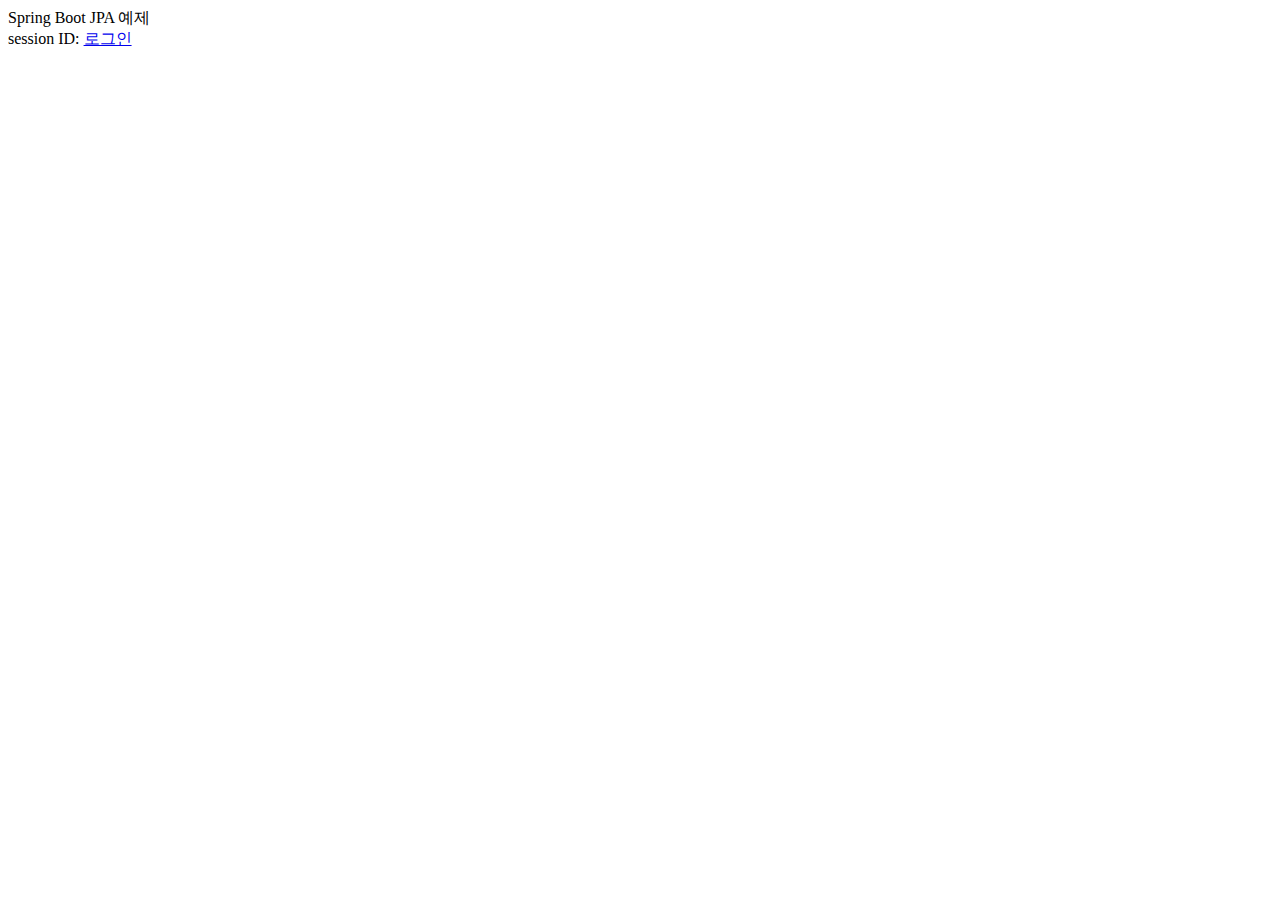
==== src/main/resources/templates/fragments/nav.html @ 5be4cbd6 "Initial commit" ====
<!DOCTYPE html>
<html lang="ko" xmlns:th="http://www.thymeleaf.org">

<div th:fragment="fragment-nav" class="container-fluid  bg-brown">
    <div class="container-fluid bg-dark text-white px-4 py-2">
        <div class="row align-items-center px-2">
            <div class="col "><a class="banner" th:href="@{/}"><span class="h1 p-2">
                Spring Boot JPA 예제</span></a></div>
            <div class="col text-end">
                <span class="lead mx-1 text-white">session ID:</span>
                <span class="updown"></span>
                <a href="#"> <span class="h5 p-2 text-white">로그인</span></a>
            </div>
        </div>
    </div>

</html>
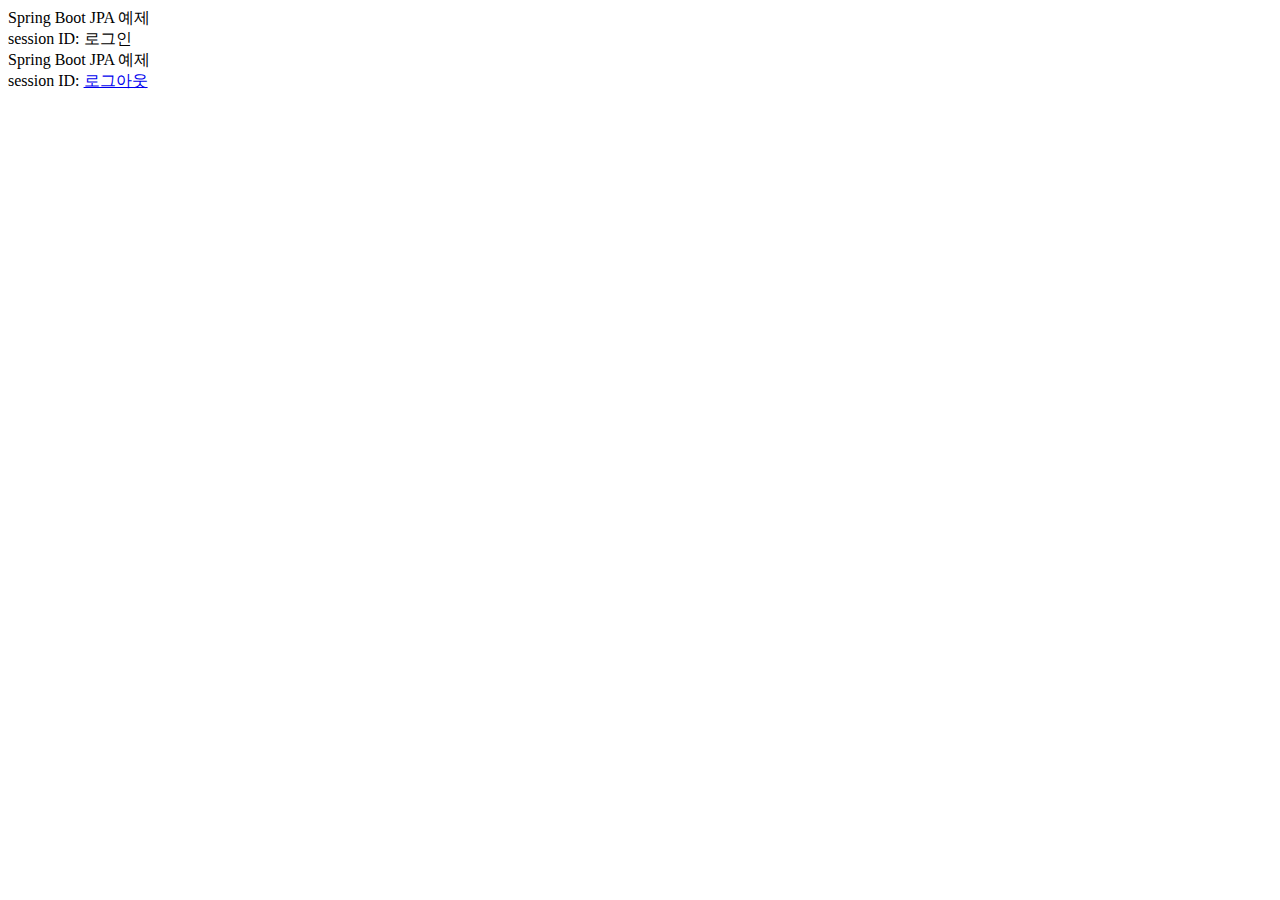
==== commit ca0d35a7: "Spring JPA, thymeleaf w/u" ====
--- a/src/main/resources/templates/fragments/nav.html
+++ b/src/main/resources/templates/fragments/nav.html
@@ -9,9 +9,23 @@
             <div class="col text-end">
                 <span class="lead mx-1 text-white">session ID:</span>
                 <span class="updown"></span>
-                <a href="#"> <span class="h5 p-2 text-white">로그인</span></a>
+                <a th:href="@{/login}"> <span class="h5 p-2 text-white">로그인</span></a>
             </div>
         </div>
     </div>
+</div>
 
+<div th:fragment="fragment-nav-login" class="container-fluid  bg-brown">
+    <div class="container-fluid bg-dark text-white px-4 py-2">
+        <div class="row align-items-center px-2">
+            <div class="col "><a class="banner" th:href="@{/}"><span class="h1 p-2">
+                Spring Boot JPA 예제</span></a></div>
+            <div class="col text-end">
+                <span class="lead mx-1 text-white">session ID:<span th:text="${#session}"> </span></span>
+                <span class="updown"></span>
+                <a href="@{/logout}"> <span class="h5 p-2 text-white">로그아웃</span></a>
+            </div>
+        </div>
+    </div>
+</div>
 </html>